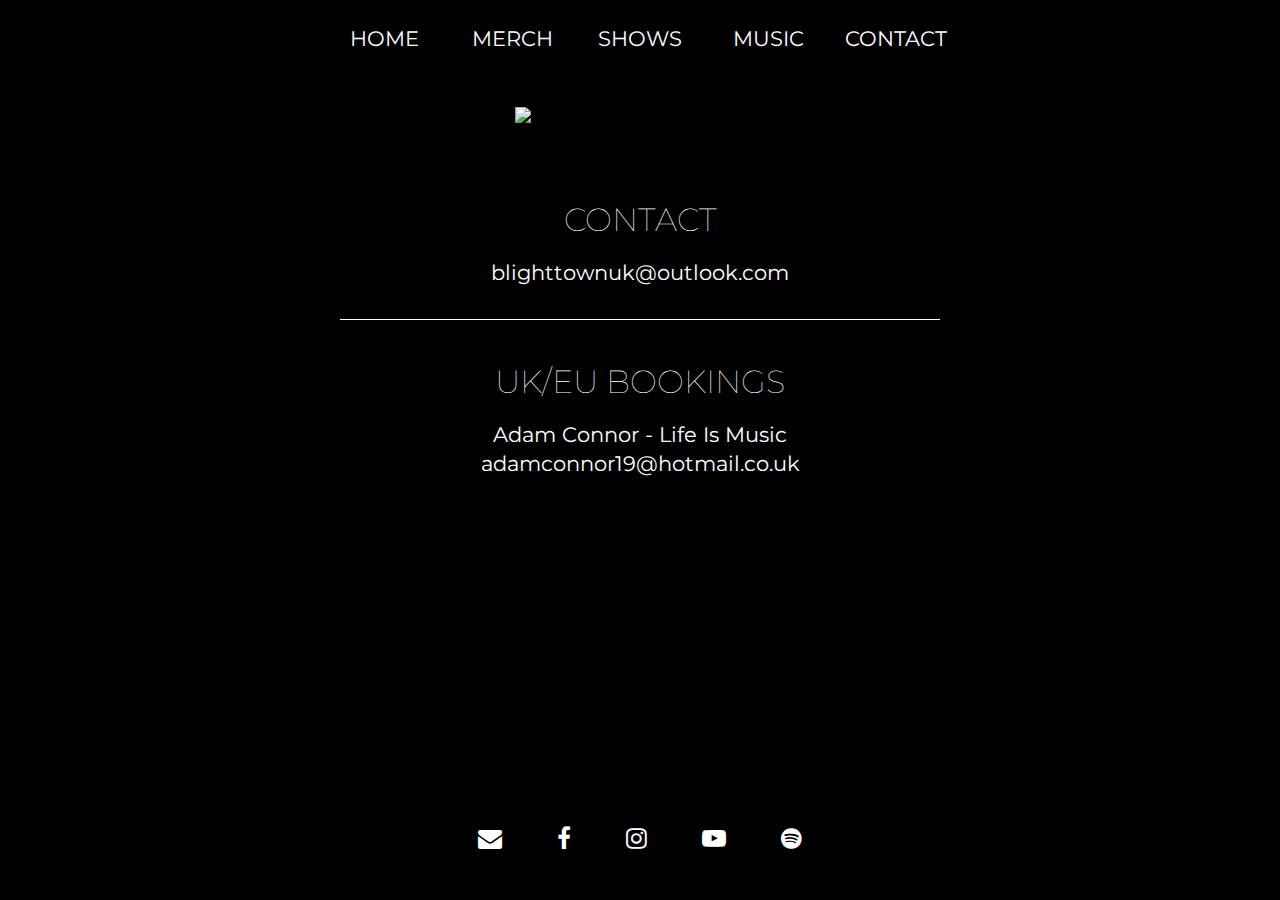
==== band-website/contact.html @ ab02dc60 "Add files via upload" ====
<!DOCTYPE html>
<html>
<head>
    <meta charset="utf-8">
    <meta name="viewport" content="width=device-width, intiial-scale=1">
    <link rel="preconnect" href="https://fonts.gstatic.com">
    <link href="https://fonts.googleapis.com/css2?family=Bebas+Neue&family=Montserrat&display=swap" rel="stylesheet">
    <link href="styles.css" rel="stylesheet">
    <link rel="icon" type="image/png" href="content/favicon.png">
    <link rel="stylesheet" href="https://cdnjs.cloudflare.com/ajax/libs/font-awesome/4.7.0/css/font-awesome.min.css">
    <script src="scripts.js"></script>
    <style>
        /*body {
            background-image: url("content/contact.jpg");
            background-size: cover;
        }*/

        .text {
            padding: 1% 0px 2% 0px;
            margin: 0px 15%;
        }

        img {
            padding: 1.5% 0px 3%;
            min-width: 250px;
            width: 45%;
            max-width: 450px;
        }

        hr {
            width: 60%;
            border: none;
            height: 1px;
            color: #FFFFFF;
            background-color: #FFFFFF;
            min-width: 250px;
            max-width: 600px;
        }

        p {
            margin: 4px;
            font-size: 130%;
        }
        a {
            text-shadow: 0px 0 0 #000, 0 0px 0 #000, 0 0px 0 #000, 0px 0 0 #000;
        }
        h1{
            font-weight: lighter;
        }
        .links {
            text-align: center;
            position: absolute;
            bottom: 0;
            width: 100%;
        }

            .links a {
                text-shadow: 1px 0 0 #000, 0 -1px 0 #000, 0 1px 0 #000, -1px 0 0 #000;
                text-decoration: none;
                color: white;
                font-size: 150%;
                padding: 50px 2vw;
            }

                .links a:hover {
                    color: lightgrey;
                }
    </style>
    <title>Contact - Blight Town</title>
</head>
<body>
    <div class="navbar">
        <a href="index.html">HOME</a>
        <a href="https://slugapparel.com/collections/blighttown-collection" target="_blank">MERCH</a>
        <a href="shows.html">SHOWS</a>
        <a href="music.html">MUSIC</a>
        <a href="contact.html">CONTACT</a>
    </div>
    <div class="dropdown">
        <button onclick="showDropdown()" class="dropbtn">MENU</button>
        <div id="Dropdown" class="dropdown-content">
            <a href="index.html">Home</a>
            <a href="https://slugapparel.com/collections/blighttown-collection" target="_blank">Merch</a>
            <a href="shows.html">Shows</a>
            <a href="music.html">Music</a>
            <a href="contact.html">Contact</a>
        </div>
    </div>
    <img src="content/logo.png"/>
    <div class="text">
        <h1>CONTACT</h1>
        <a href="mailto:blighttownuk@outlook.com">blighttownuk@outlook.com</a>
    </div>
    <hr />
    <div class="text">
        <h1>UK/EU BOOKINGS</h1>
        <p>Adam Connor - Life Is Music</p>
        <a href="mailto:adamconnor19@hotmail.co.uk">adamconnor19@hotmail.co.uk</a>
    </div>
    <div class="links">
        <a href="mailto:blighttownuk@outlook.com" class="fa fa-envelope"></a>
        <a href="https://www.facebook.com/blighttownuk/" target="_blank" class="fa fa-facebook"></a>
        <a href="https://www.instagram.com/blighttownuk/" target="_blank" class="fa fa-instagram"></a>
        <a href="https://www.youtube.com/channel/UCK7o-hJTYzGKCC784UfzMMA/featured" target="_blank" class="fa fa-youtube-play"></a>
        <a href="https://open.spotify.com/artist/3ithyOukGfKGBz6zc3UAV0?si=Sz7dd7iiTb2ExsnIVTefmA&nd=1" target="_blank" class="fa fa-spotify"></a>
    </div>
</body>
</html>
---- band-website/styles.css ----
﻿.dropbtn {
    display: none;
}
body {
    margin: 0px;
    background-color: black;
    text-align: center;
}
h1, p, a {
    font-family: 'Montserrat', sans-serif;
    color: white;
    text-decoration: none;
}
a {
    font-size: 130%;
    text-shadow: 0.5px 0 0 #000, 0 -0.5px 0 #000, 0 0.5px 0 #000, -0.5px 0 0 #000;
}
.navbar {
    overflow: hidden;
    padding: 0px 25%;
}
    .navbar a {
        float: left;
        width: 20%;
        padding: 4% 0px 3% 0px;
    }
        .navbar a:hover {color: lightgrey ;}

        @media screen and (max-width:768px){
            .navbar a{display:none;}
            .dropbtn {display: block;}
        }
.dropbtn {
    color: white;
    padding: 4% 0px;
    font-size: 150%;
    text-decoration: none;
    font-family: 'Montserrat', sans-serif;
    width: 100%;
    background-color: #000000;
    border-color: transparent;
}
    .dropbtn:hover {color: lightgrey;}

.dropdown {
    position: relative;
    display: inline-block;
    width: 100%;
}
.dropdown-content {
    width: 100%;
    display: none;
    position: absolute;
    background-color: #000000;
    min-width: 160px;
}
    .dropdown-content a {
        display: block;
        padding: 0px 0px 15px;
    }
        .dropdown-content a:hover {color: lightgrey;}

.show {display:block;}
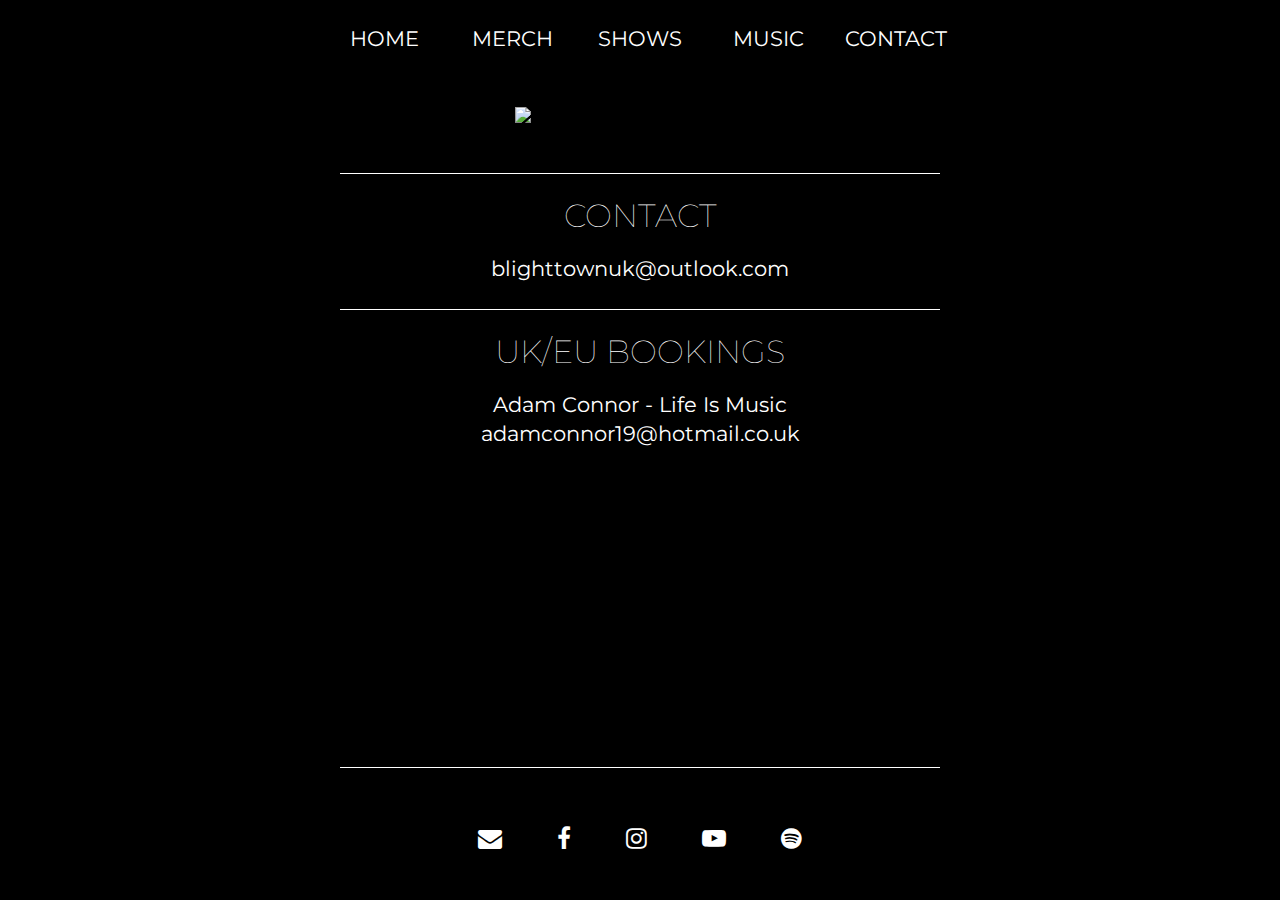
==== commit a51a3961: "Aligned text items" ====
--- a/band-website/contact.html
+++ b/band-website/contact.html
@@ -1,108 +1,108 @@
-<!DOCTYPE html>
-<html>
-<head>
-    <meta charset="utf-8">
-    <meta name="viewport" content="width=device-width, intiial-scale=1">
-    <link rel="preconnect" href="https://fonts.gstatic.com">
-    <link href="https://fonts.googleapis.com/css2?family=Bebas+Neue&family=Montserrat&display=swap" rel="stylesheet">
-    <link href="styles.css" rel="stylesheet">
-    <link rel="icon" type="image/png" href="content/favicon.png">
-    <link rel="stylesheet" href="https://cdnjs.cloudflare.com/ajax/libs/font-awesome/4.7.0/css/font-awesome.min.css">
-    <script src="scripts.js"></script>
-    <style>
-        /*body {
-            background-image: url("content/contact.jpg");
-            background-size: cover;
-        }*/
-
-        .text {
-            padding: 1% 0px 2% 0px;
-            margin: 0px 15%;
-        }
-
-        img {
-            padding: 1.5% 0px 3%;
-            min-width: 250px;
-            width: 45%;
-            max-width: 450px;
-        }
-
-        hr {
-            width: 60%;
-            border: none;
-            height: 1px;
-            color: #FFFFFF;
-            background-color: #FFFFFF;
-            min-width: 250px;
-            max-width: 600px;
-        }
-
-        p {
-            margin: 4px;
-            font-size: 130%;
-        }
-        a {
-            text-shadow: 0px 0 0 #000, 0 0px 0 #000, 0 0px 0 #000, 0px 0 0 #000;
-        }
-        h1{
-            font-weight: lighter;
-        }
-        .links {
-            text-align: center;
-            position: absolute;
-            bottom: 0;
-            width: 100%;
-        }
-
-            .links a {
-                text-shadow: 1px 0 0 #000, 0 -1px 0 #000, 0 1px 0 #000, -1px 0 0 #000;
-                text-decoration: none;
-                color: white;
-                font-size: 150%;
-                padding: 50px 2vw;
-            }
-
-                .links a:hover {
-                    color: lightgrey;
-                }
-    </style>
-    <title>Contact - Blight Town</title>
-</head>
-<body>
-    <div class="navbar">
-        <a href="index.html">HOME</a>
-        <a href="https://slugapparel.com/collections/blighttown-collection" target="_blank">MERCH</a>
-        <a href="shows.html">SHOWS</a>
-        <a href="music.html">MUSIC</a>
-        <a href="contact.html">CONTACT</a>
-    </div>
-    <div class="dropdown">
-        <button onclick="showDropdown()" class="dropbtn">MENU</button>
-        <div id="Dropdown" class="dropdown-content">
-            <a href="index.html">Home</a>
-            <a href="https://slugapparel.com/collections/blighttown-collection" target="_blank">Merch</a>
-            <a href="shows.html">Shows</a>
-            <a href="music.html">Music</a>
-            <a href="contact.html">Contact</a>
-        </div>
-    </div>
-    <img src="content/logo.png"/>
-    <div class="text">
-        <h1>CONTACT</h1>
-        <a href="mailto:blighttownuk@outlook.com">blighttownuk@outlook.com</a>
-    </div>
-    <hr />
-    <div class="text">
-        <h1>UK/EU BOOKINGS</h1>
-        <p>Adam Connor - Life Is Music</p>
-        <a href="mailto:adamconnor19@hotmail.co.uk">adamconnor19@hotmail.co.uk</a>
-    </div>
-    <div class="links">
-        <a href="mailto:blighttownuk@outlook.com" class="fa fa-envelope"></a>
-        <a href="https://www.facebook.com/blighttownuk/" target="_blank" class="fa fa-facebook"></a>
-        <a href="https://www.instagram.com/blighttownuk/" target="_blank" class="fa fa-instagram"></a>
-        <a href="https://www.youtube.com/channel/UCK7o-hJTYzGKCC784UfzMMA/featured" target="_blank" class="fa fa-youtube-play"></a>
-        <a href="https://open.spotify.com/artist/3ithyOukGfKGBz6zc3UAV0?si=Sz7dd7iiTb2ExsnIVTefmA&nd=1" target="_blank" class="fa fa-spotify"></a>
-    </div>
-</body>
-</html>
+﻿<!DOCTYPE html>
+<html>
+<head>
+    <meta charset="utf-8">
+    <meta name="viewport" content="width=device-width, intiial-scale=1">
+    <link rel="preconnect" href="https://fonts.gstatic.com">
+    <link href="https://fonts.googleapis.com/css2?family=Bebas+Neue&family=Montserrat&display=swap" rel="stylesheet">
+    <link href="styles.css" rel="stylesheet">
+    <link rel="icon" type="image/png" href="content/favicon.png">
+    <link rel="stylesheet" href="https://cdnjs.cloudflare.com/ajax/libs/font-awesome/4.7.0/css/font-awesome.min.css">
+    <script src="scripts.js"></script>
+    <style>
+        /*body {
+            background-image: url("content/contact.jpg");
+            background-size: cover;
+        }*/
+        img {
+            padding: 1.5% 0px 3%;
+            min-width: 250px;
+            width: 45%;
+            max-width: 450px;
+        }
+        hr {
+            width: 60%;
+            border: none;
+            height: 1px;
+            color: #FFFFFF;
+            background-color: #FFFFFF;
+            min-width: 250px;
+            max-width: 600px;
+        }
+        p {
+            margin: 4px;
+            font-size: 130%;
+        }
+        a {
+            text-shadow: 0px 0 0 #000, 0 0px 0 #000, 0 0px 0 #000, 0px 0 0 #000;
+        }
+        h1 {
+            font-weight: lighter;
+        }
+        .links {
+            text-align: center;
+            position: absolute;
+            bottom: 0;
+            width: 100%;
+        }
+
+            .links a {
+                text-shadow: 1px 0 0 #000, 0 -1px 0 #000, 0 1px 0 #000, -1px 0 0 #000;
+                text-decoration: none;
+                color: white;
+                font-size: 150%;
+                padding: 50px 2vw;
+            }
+
+                .links a:hover {
+                    color: lightgrey;
+                }
+        .text {
+            padding: 0px 0px 20px 0px;
+            margin: auto;
+        }
+    </style>
+    <title>Contact - Blight Town</title>
+</head>
+<body>
+    <div class="navbar">
+        <a href="index.html">HOME</a>
+        <a href="https://slugapparel.com/collections/blighttown-collection" target="_blank">MERCH</a>
+        <a href="shows.html">SHOWS</a>
+        <a href="music.html">MUSIC</a>
+        <a href="contact.html">CONTACT</a>
+    </div>
+    <div class="dropdown">
+        <button onclick="showDropdown()" class="dropbtn">MENU</button>
+        <div id="Dropdown" class="dropdown-content">
+            <a href="index.html">Home</a>
+            <a href="https://slugapparel.com/collections/blighttown-collection" target="_blank">Merch</a>
+            <a href="shows.html">Shows</a>
+            <a href="music.html">Music</a>
+            <a href="contact.html">Contact</a>
+        </div>
+    </div>
+    <img src="content/logo.png" />
+    <hr />
+    <div class="text">
+        <h1>CONTACT</h1>
+        <a href="mailto:blighttownuk@outlook.com">blighttownuk@outlook.com</a>
+    </div>
+    <hr />
+    <div class="text">
+        <h1>UK/EU BOOKINGS</h1>
+        <p>Adam Connor - Life Is Music</p>
+        <a href="mailto:adamconnor19@hotmail.co.uk">adamconnor19@hotmail.co.uk</a>
+    </div>
+    <br /><br />
+    
+    <div class="links">
+        <hr />
+        <a href="mailto:blighttownuk@outlook.com" class="fa fa-envelope"></a>
+        <a href="https://www.facebook.com/blighttownuk/" target="_blank" class="fa fa-facebook"></a>
+        <a href="https://www.instagram.com/blighttownuk/" target="_blank" class="fa fa-instagram"></a>
+        <a href="https://www.youtube.com/channel/UCK7o-hJTYzGKCC784UfzMMA/featured" target="_blank" class="fa fa-youtube-play"></a>
+        <a href="https://open.spotify.com/artist/3ithyOukGfKGBz6zc3UAV0?si=Sz7dd7iiTb2ExsnIVTefmA&nd=1" target="_blank" class="fa fa-spotify"></a>
+    </div>
+</body>
+</html>
